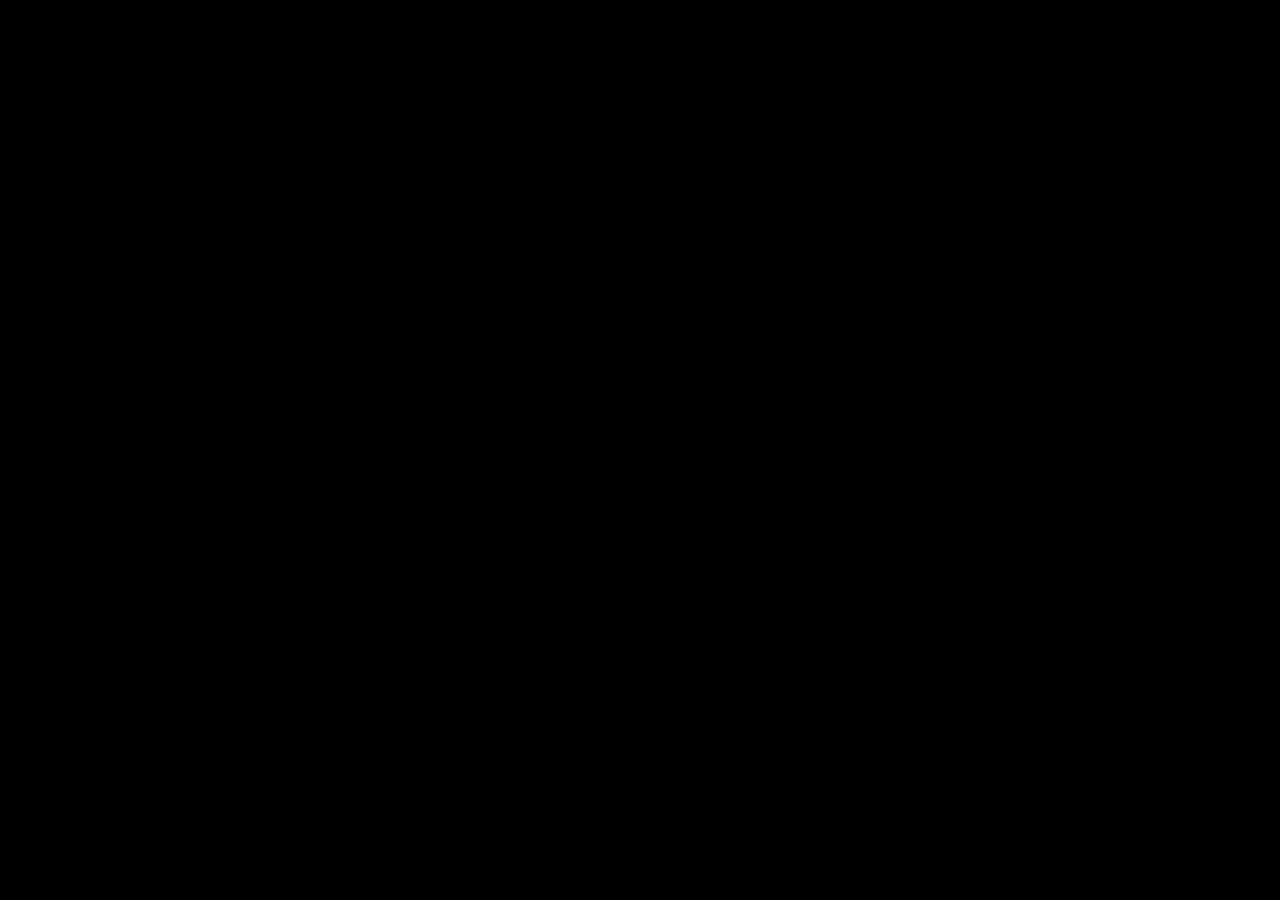
==== index.html @ 06f41342 "first" ====
<!DOCTYPE html>
<html lang="en" dir="ltr">
  <head>
    <meta charset="utf-8">
    <title>第二幕</title>
    <link rel="stylesheet" href="taoli2.css">
    <body style="background-color:black";>
  </head>

  <body>
    <h1>我知道周围很黑，毕竟现在是【夜】里，但我们想要离开就必须找到你的【衣】服。</h1>
    <div class="box"></div>
  </body>
<script src="taoli.js"></script>

</html>
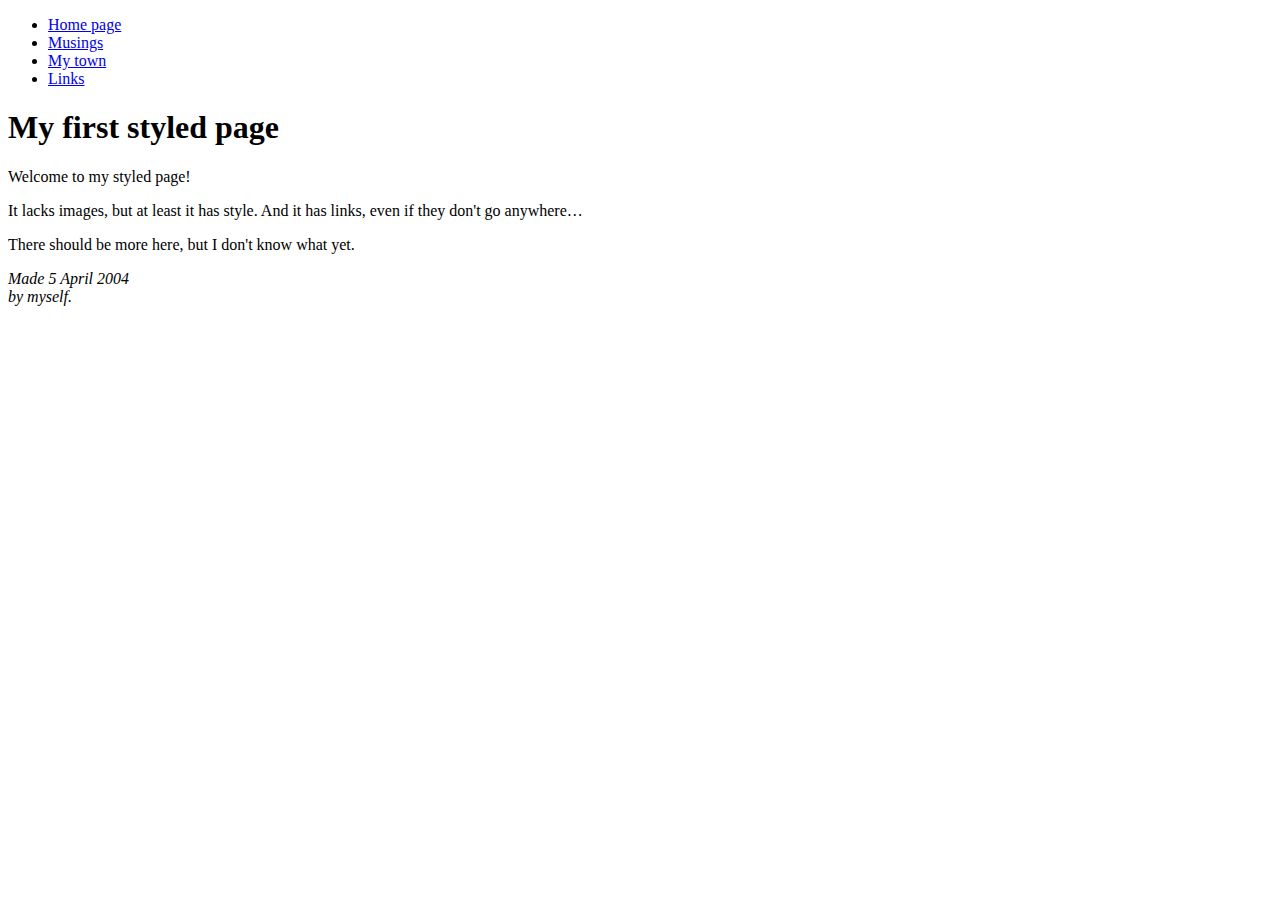
==== commit 60cd9358: "first" ====
--- a/index.html
+++ b/index.html
@@ -2,15 +2,28 @@
 <html lang="en" dir="ltr">
   <head>
     <meta charset="utf-8">
-    <title>第二幕</title>
-    <link rel="stylesheet" href="taoli2.css">
-    <body style="background-color:black";>
+    <title>My first styled page</title>
+    <link rel="stylesheet" href="mystyle.css">
   </head>
+  <body>
+    <!-- 网站导航菜单 -->
+  <ul class="navbar">
+    <li><a href="index.html">Home page</a>
+    <li><a href="musings.html">Musings</a>
+    <li><a href="town.html">My town</a>
+    <li><a href="links.html">Links</a>
+  </ul>
+  <!-- Main content -->
+   <h1>My first styled page</h1>
+   <p>Welcome to my styled page!
+   <p>It lacks images, but at least it has style.
+   And it has links, even if they don't go
+   anywhere&hellip;
+   <p>There should be more here, but I don't know
+   what yet.
+   <!-- Sign and date the page, it's only polite! -->
+   <address>Made 5 April 2004<br>
+   by myself.</address>
 
-  <body>
-    <h1>我知道周围很黑，毕竟现在是【夜】里，但我们想要离开就必须找到你的【衣】服。</h1>
-    <div class="box"></div>
-  </body>
-<script src="taoli.js"></script>
-
+   </body>
 </html>
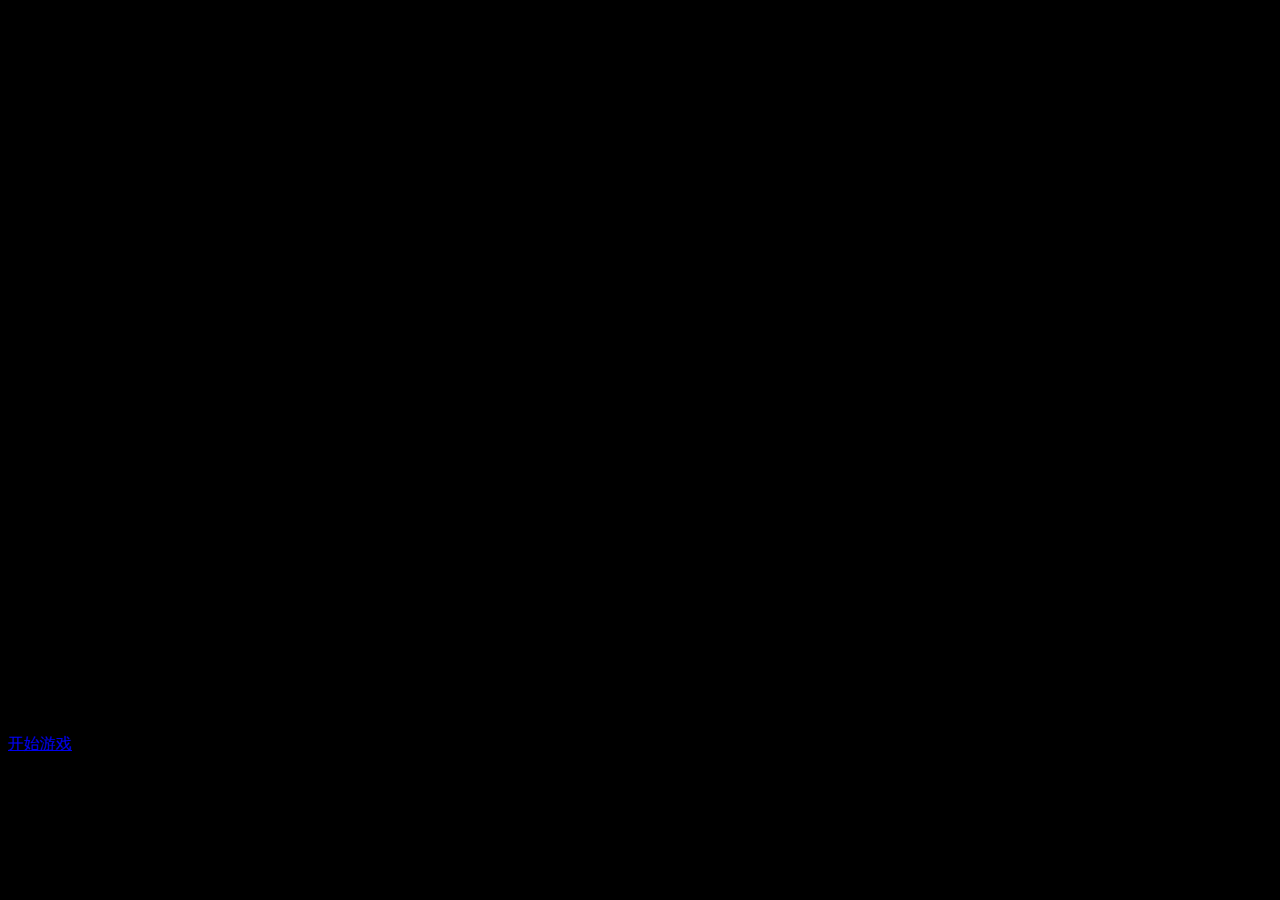
==== commit e1da6615: "Update index.html" ====
--- a/index.html
+++ b/index.html
@@ -2,28 +2,26 @@
 <html lang="en" dir="ltr">
   <head>
     <meta charset="utf-8">
-    <title>My first styled page</title>
-    <link rel="stylesheet" href="mystyle.css">
+    <title>第一幕</title>
+    <link rel="stylesheet" href="taoli.css">
+    <body style="background-color:black";>
   </head>
+
   <body>
-    <!-- 网站导航菜单 -->
-  <ul class="navbar">
-    <li><a href="index.html">Home page</a>
-    <li><a href="musings.html">Musings</a>
-    <li><a href="town.html">My town</a>
-    <li><a href="links.html">Links</a>
-  </ul>
-  <!-- Main content -->
-   <h1>My first styled page</h1>
-   <p>Welcome to my styled page!
-   <p>It lacks images, but at least it has style.
-   And it has links, even if they don't go
-   anywhere&hellip;
-   <p>There should be more here, but I don't know
-   what yet.
-   <!-- Sign and date the page, it's only polite! -->
-   <address>Made 5 April 2004<br>
-   by myself.</address>
+    <h1>喂……喂……</h1>
+    <h1>你醒了吗？</h1>
+    <h1>……</h1>
+    <h1>你问这里是哪里？</h1>
+    <h1>忘记了吗？这里是井石恩一院</h1>
+    <h1>不过这不重要，■■■</h1>
+    <h1>重要的是我们必须离开了</h1>
+    <h1>如果再不行动</h1>
+    <h1>我们都会出不去的</h1>
+    <h1>总之</h1>
+    <h1>让我们快点开始吧</h1>
+    <a href="taolijingshienyiyuan2.html" onclick="sayHello();">开始游戏</a>
 
-   </body>
+  <script src="taoli.js"></script>
+
+  </body>
 </html>
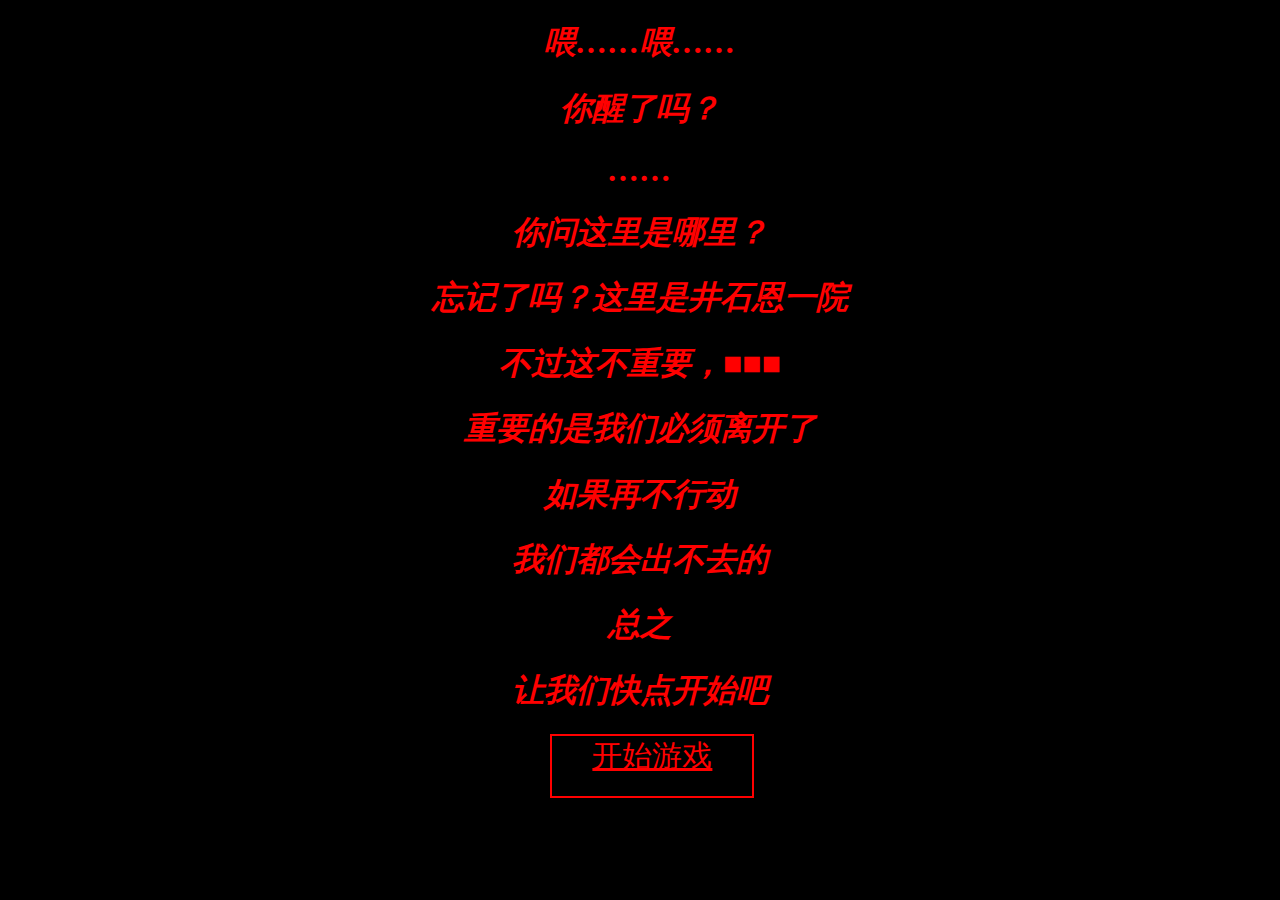
==== commit 402380a0: "Update index.html" ====
--- a/index.html
+++ b/index.html
@@ -19,7 +19,8 @@
     <h1>我们都会出不去的</h1>
     <h1>总之</h1>
     <h1>让我们快点开始吧</h1>
-    <a href="taolijingshienyiyuan2.html" onclick="sayHello();">开始游戏</a>
+    <a id="demo" href="taolijingshienyiyuan2.html" onclick="sayHello();">开始游戏</a>
+
 
   <script src="taoli.js"></script>
 
--- a/taoli.css
+++ b/taoli.css
@@ -0,0 +1,18 @@
+
+  h1{
+    color:red;
+    text-align:center;
+    font-style: italic;
+  }
+
+  a{
+    width:200px;
+    height:60px;
+    position:absolute;
+    text-align:center;
+    left:43%;
+    border:2px solid red;
+    background-color:black;
+    color:red;
+    font-size:30px
+  }
